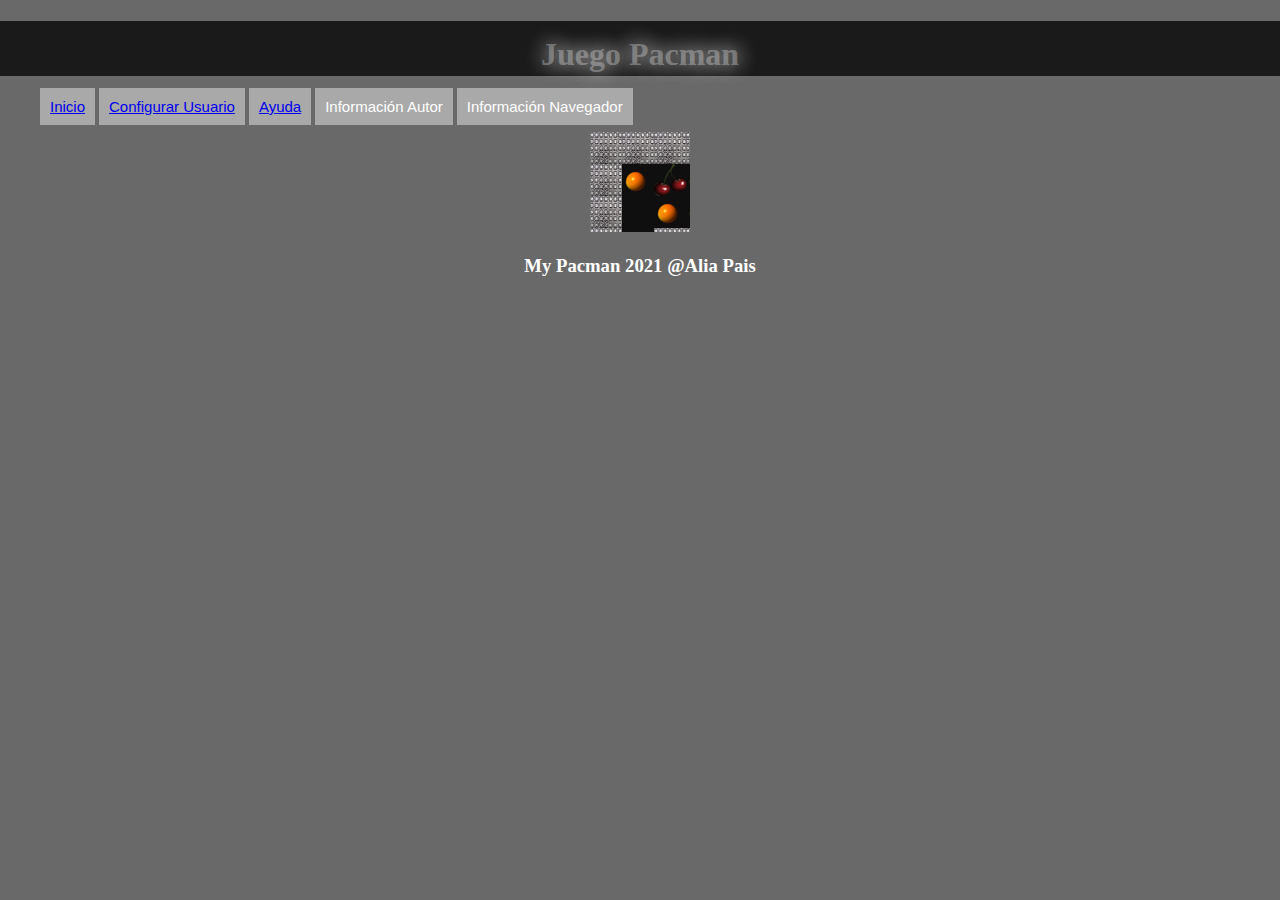
==== start.html @ 567ee91b "index realizado" ====
<!DOCTYPE html>
<html lang="en" dir="ltr">
    <head>
        <meta charset="utf-8"/>
        <meta http-equiv="x-ua-compatible" content="ie=edge"/>
        <meta name="viewport" content="width=device-width, initial-scale=1.0"/>
        <meta name="keywords" content="html,cheatsheet"/>
        <link rel="stylesheet" href="css/normalised.css" type="text/css"/>
        <link rel="stylesheet" href="css/style.css" type="text/css"/>
        <script type="text/javascript" src="script/propiedades.js"></script>
        <script type="text/javascript" src="script/autor.js"></script>
        <script type="text/javascript" src="script/playersettings.js"></script>
        <script src="script/p5.js"></script>
        <script src="script/p5.sound.js"></script>

        <script src="script/gameobject.js"></script>
        <script src="script/game.js"></script>
        <script src="script/roca.js"></script>
        <script src="script/comida.js"></script>
        <script src="script/cerezas.js"></script>
        <script src="script/pacman.js"></script>
        <script src="script/sketch.js"></script>
        <title> Comecocos</title>
    </head>
   <body>
        <header>
            <h1>Juego Pacman</h1>
            <ul id="button">
                <li><a href="start.html">Inicio</a></li>
                <li><a href="html/player.html">Configurar Usuario</a></li>
                <li><a href="html/ayuda.html">Ayuda</a></li>
                <li><a onclick="autor()">Información Autor</a></li>
                <li ><a onclick="propiedades()">Información Navegador</a></li>
            </ul>

          <!--  <button onclick="dificultad(1);"> 1</button>
                <button onclick="dificultad(2);"> 2</button> -->

        </header>
         <div id='myContainer'>


         </div>
    <footer>
        <h3>My Pacman 2021 @Alia Pais</h3>
    </footer>
  </body>
</html>
---- css/normalised.css ----
/*! normalize.css v8.0.1 | MIT License | github.com/necolas/normalize.css */

/* Document
   ========================================================================== */

/**
 * 1. Correct the line height in all browsers.
 * 2. Prevent adjustments of font size after orientation changes in iOS.
 */

html {
  line-height: 1.15; /* 1 */
  -webkit-text-size-adjust: 100%; /* 2 */
}

/* Sections
   ========================================================================== */

/**
 * Remove the margin in all browsers.
 */

body {
  margin: 0;
}

/**
 * Render the `main` element consistently in IE.
 */

main {
  display: block;
}

/**
 * Correct the font size and margin on `h1` elements within `section` and
 * `article` contexts in Chrome, Firefox, and Safari.
 */

h1 {
  font-size: 2em;
  margin: 0.67em 0;
}

/* Grouping content
   ========================================================================== */

/**
 * 1. Add the correct box sizing in Firefox.
 * 2. Show the overflow in Edge and IE.
 */

hr {
  box-sizing: content-box; /* 1 */
  height: 0; /* 1 */
  overflow: visible; /* 2 */
}

/**
 * 1. Correct the inheritance and scaling of font size in all browsers.
 * 2. Correct the odd `em` font sizing in all browsers.
 */

pre {
  font-family: monospace, monospace; /* 1 */
  font-size: 1em; /* 2 */
}

/* Text-level semantics
   ========================================================================== */

/**
 * Remove the gray background on active links in IE 10.
 */

a {
  background-color: transparent;
}

/**
 * 1. Remove the bottom border in Chrome 57-
 * 2. Add the correct text decoration in Chrome, Edge, IE, Opera, and Safari.
 */

abbr[title] {
  border-bottom: none; /* 1 */
  text-decoration: underline; /* 2 */
  text-decoration: underline dotted; /* 2 */
}

/**
 * Add the correct font weight in Chrome, Edge, and Safari.
 */

b,
strong {
  font-weight: bolder;
}

/**
 * 1. Correct the inheritance and scaling of font size in all browsers.
 * 2. Correct the odd `em` font sizing in all browsers.
 */

code,
kbd,
samp {
  font-family: monospace, monospace; /* 1 */
  font-size: 1em; /* 2 */
}

/**
 * Add the correct font size in all browsers.
 */

small {
  font-size: 80%;
}

/**
 * Prevent `sub` and `sup` elements from affecting the line height in
 * all browsers.
 */

sub,
sup {
  font-size: 75%;
  line-height: 0;
  position: relative;
  vertical-align: baseline;
}

sub {
  bottom: -0.25em;
}

sup {
  top: -0.5em;
}

/* Embedded content
   ========================================================================== */

/**
 * Remove the border on images inside links in IE 10.
 */

img {
  border-style: none;
}

/* Forms
   ========================================================================== */

/**
 * 1. Change the font styles in all browsers.
 * 2. Remove the margin in Firefox and Safari.
 */

button,
input,
optgroup,
select,
textarea {
  font-family: inherit; /* 1 */
  font-size: 100%; /* 1 */
  line-height: 1.15; /* 1 */
  margin: 0; /* 2 */
}

/**
 * Show the overflow in IE.
 * 1. Show the overflow in Edge.
 */

button,
input { /* 1 */
  overflow: visible;
}

/**
 * Remove the inheritance of text transform in Edge, Firefox, and IE.
 * 1. Remove the inheritance of text transform in Firefox.
 */

button,
select { /* 1 */
  text-transform: none;
}

/**
 * Correct the inability to style clickable types in iOS and Safari.
 */

button,
[type="button"],
[type="reset"],
[type="submit"] {
  -webkit-appearance: button;
}

/**
 * Remove the inner border and padding in Firefox.
 */

button::-moz-focus-inner,
[type="button"]::-moz-focus-inner,
[type="reset"]::-moz-focus-inner,
[type="submit"]::-moz-focus-inner {
  border-style: none;
  padding: 0;
}

/**
 * Restore the focus styles unset by the previous rule.
 */

button:-moz-focusring,
[type="button"]:-moz-focusring,
[type="reset"]:-moz-focusring,
[type="submit"]:-moz-focusring {
  outline: 1px dotted ButtonText;
}

/**
 * Correct the padding in Firefox.
 */

fieldset {
  padding: 0.35em 0.75em 0.625em;
}

/**
 * 1. Correct the text wrapping in Edge and IE.
 * 2. Correct the color inheritance from `fieldset` elements in IE.
 * 3. Remove the padding so developers are not caught out when they zero out
 *    `fieldset` elements in all browsers.
 */

legend {
  box-sizing: border-box; /* 1 */
  color: inherit; /* 2 */
  display: table; /* 1 */
  max-width: 100%; /* 1 */
  padding: 0; /* 3 */
  white-space: normal; /* 1 */
}

/**
 * Add the correct vertical alignment in Chrome, Firefox, and Opera.
 */

progress {
  vertical-align: baseline;
}

/**
 * Remove the default vertical scrollbar in IE 10+.
 */

textarea {
  overflow: auto;
}

/**
 * 1. Add the correct box sizing in IE 10.
 * 2. Remove the padding in IE 10.
 */

[type="checkbox"],
[type="radio"] {
  box-sizing: border-box; /* 1 */
  padding: 0; /* 2 */
}

/**
 * Correct the cursor style of increment and decrement buttons in Chrome.
 */

[type="number"]::-webkit-inner-spin-button,
[type="number"]::-webkit-outer-spin-button {
  height: auto;
}

/**
 * 1. Correct the odd appearance in Chrome and Safari.
 * 2. Correct the outline style in Safari.
 */

[type="search"] {
  -webkit-appearance: textfield; /* 1 */
  outline-offset: -2px; /* 2 */
}

/**
 * Remove the inner padding in Chrome and Safari on macOS.
 */

[type="search"]::-webkit-search-decoration {
  -webkit-appearance: none;
}

/**
 * 1. Correct the inability to style clickable types in iOS and Safari.
 * 2. Change font properties to `inherit` in Safari.
 */

::-webkit-file-upload-button {
  -webkit-appearance: button; /* 1 */
  font: inherit; /* 2 */
}

/* Interactive
   ========================================================================== */

/*
 * Add the correct display in Edge, IE 10+, and Firefox.
 */

details {
  display: block;
}

/*
 * Add the correct display in all browsers.
 */

summary {
  display: list-item;
}

/* Misc
   ========================================================================== */

/**
 * Add the correct display in IE 10+.
 */

template {
  display: none;
}

/**
 * Add the correct display in IE 10.
 */

[hidden] {
  display: none;
}
---- css/style.css ----
html{
  background-color: dimgrey;
}
h1{
  text-align: center;
  color: rgba(255,255,255,.3);
  background: #1a1a1a;
  text-shadow: 0 0 20px rgba(255,255,255,.5), 0 0 20px rgba(255,255,255,.5);
  height: 25px;
  padding:15px;
}
h2{
  text-align: center;
  color: rgba(255,255,255,.3);
  background: #1a1a1a;

  height: 75px;
  padding:20px;
}
img{
  width:50px;
  height: 50px;
}

#button li {
  display: inline;
  font-family: Arial;
  font-size: 15px;
  text-decoration-line: none;
  padding: 10px;
  background-color: darkgrey;
  color: #fff;


}

footer h3{
  text-align: center;
  color:white;
}
  #myContainer {
  text-align: center;


}
#fotoIndex{
  text-align: center;
  width: 600px;
  height: 450px;
}
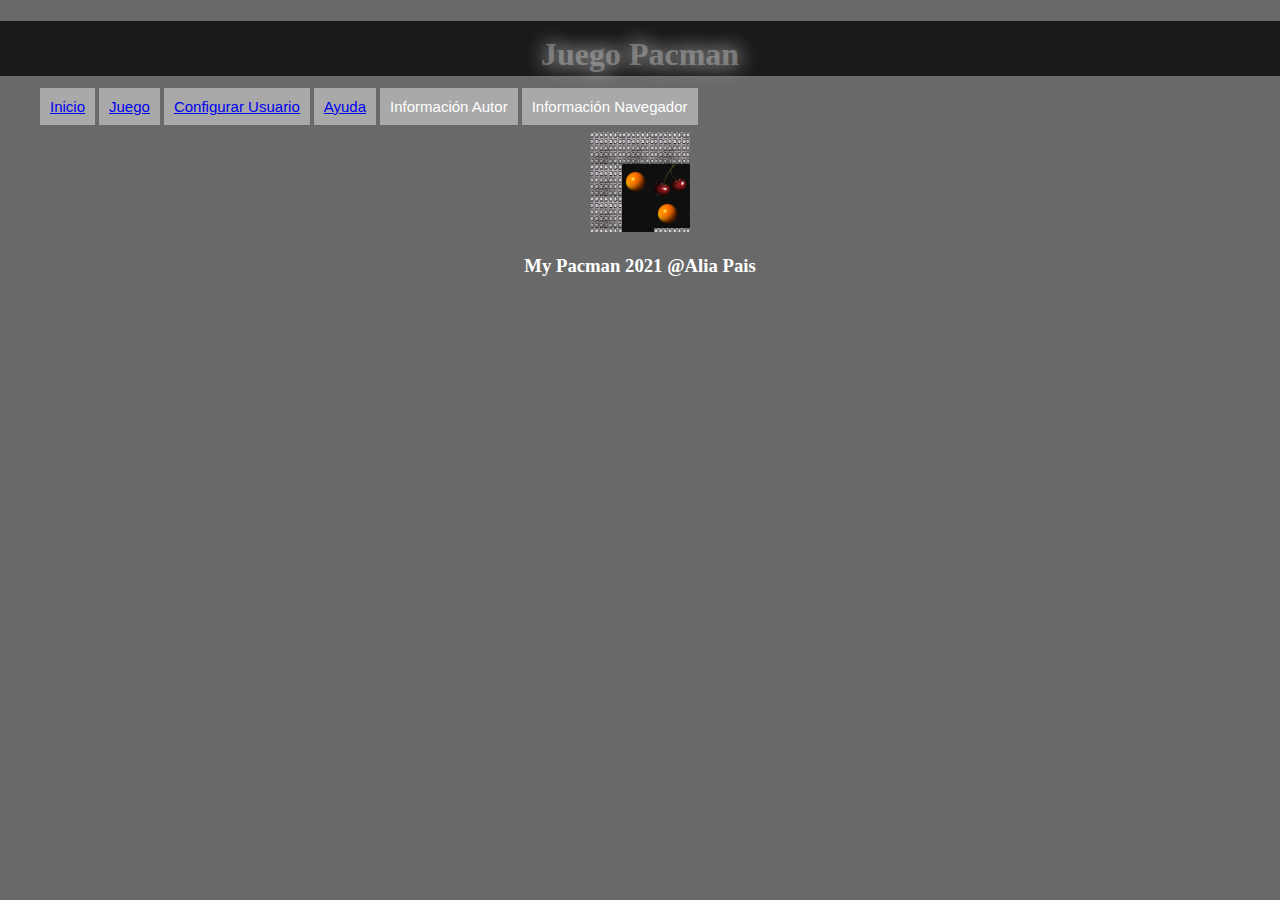
==== commit bdd1c7d9: "index" ====
--- a/start.html
+++ b/start.html
@@ -26,8 +26,10 @@
    <body>
         <header>
             <h1>Juego Pacman</h1>
-            <ul id="button">
-                <li><a href="start.html">Inicio</a></li>
+            <ul class="button">
+                <li><a href="index.html">Inicio</a></li>
+                <li><a href="start.html">Juego</a></li>
+
                 <li><a href="html/player.html">Configurar Usuario</a></li>
                 <li><a href="html/ayuda.html">Ayuda</a></li>
                 <li><a onclick="autor()">Información Autor</a></li>
--- a/css/style.css
+++ b/css/style.css
@@ -13,7 +13,6 @@
   text-align: center;
   color: rgba(255,255,255,.3);
   background: #1a1a1a;
-
   height: 75px;
   padding:20px;
 }
@@ -22,7 +21,9 @@
   height: 50px;
 }
 
-#button li {
+.button li {
+  margin-bottom: 25px;
+  margin-top: 25px;
   display: inline;
   font-family: Arial;
   font-size: 15px;
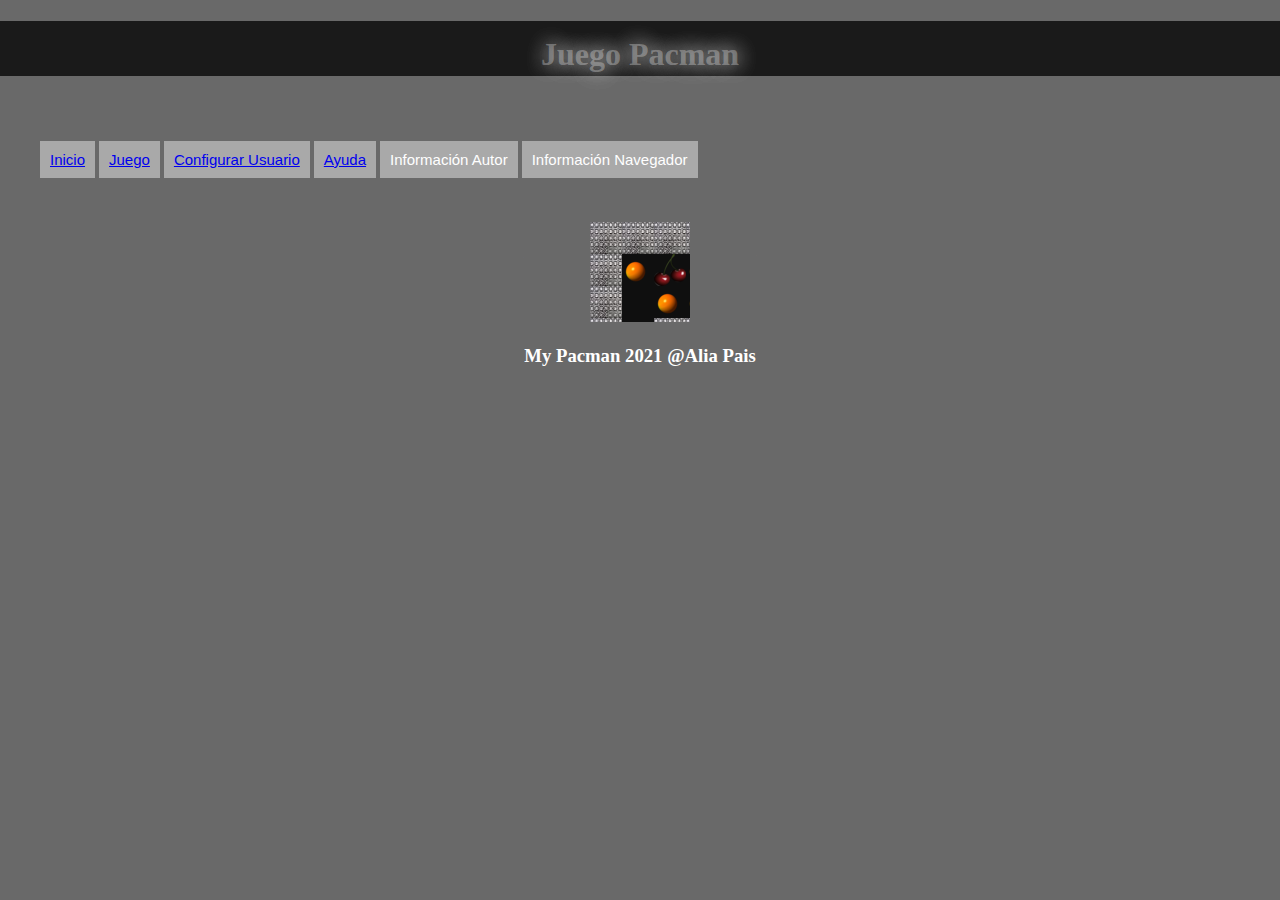
==== commit db5fd2bb: "configuraciones index" ====
--- a/start.html
+++ b/start.html
@@ -26,6 +26,7 @@
    <body>
         <header>
             <h1>Juego Pacman</h1>
+            <br><br>
             <ul class="button">
                 <li><a href="index.html">Inicio</a></li>
                 <li><a href="start.html">Juego</a></li>
@@ -35,6 +36,7 @@
                 <li><a onclick="autor()">Información Autor</a></li>
                 <li ><a onclick="propiedades()">Información Navegador</a></li>
             </ul>
+            <br><br>
 
           <!--  <button onclick="dificultad(1);"> 1</button>
                 <button onclick="dificultad(2);"> 2</button> -->
--- a/css/style.css
+++ b/css/style.css
@@ -34,7 +34,10 @@
 
 
 }
-
+h3{
+  text-align: center;
+  color:cadetblue;
+}
 footer h3{
   text-align: center;
   color:white;
@@ -45,7 +48,8 @@
 
 }
 #fotoIndex{
-  text-align: center;
+  display:block;
+  margin:auto;
   width: 600px;
   height: 450px;
 }
